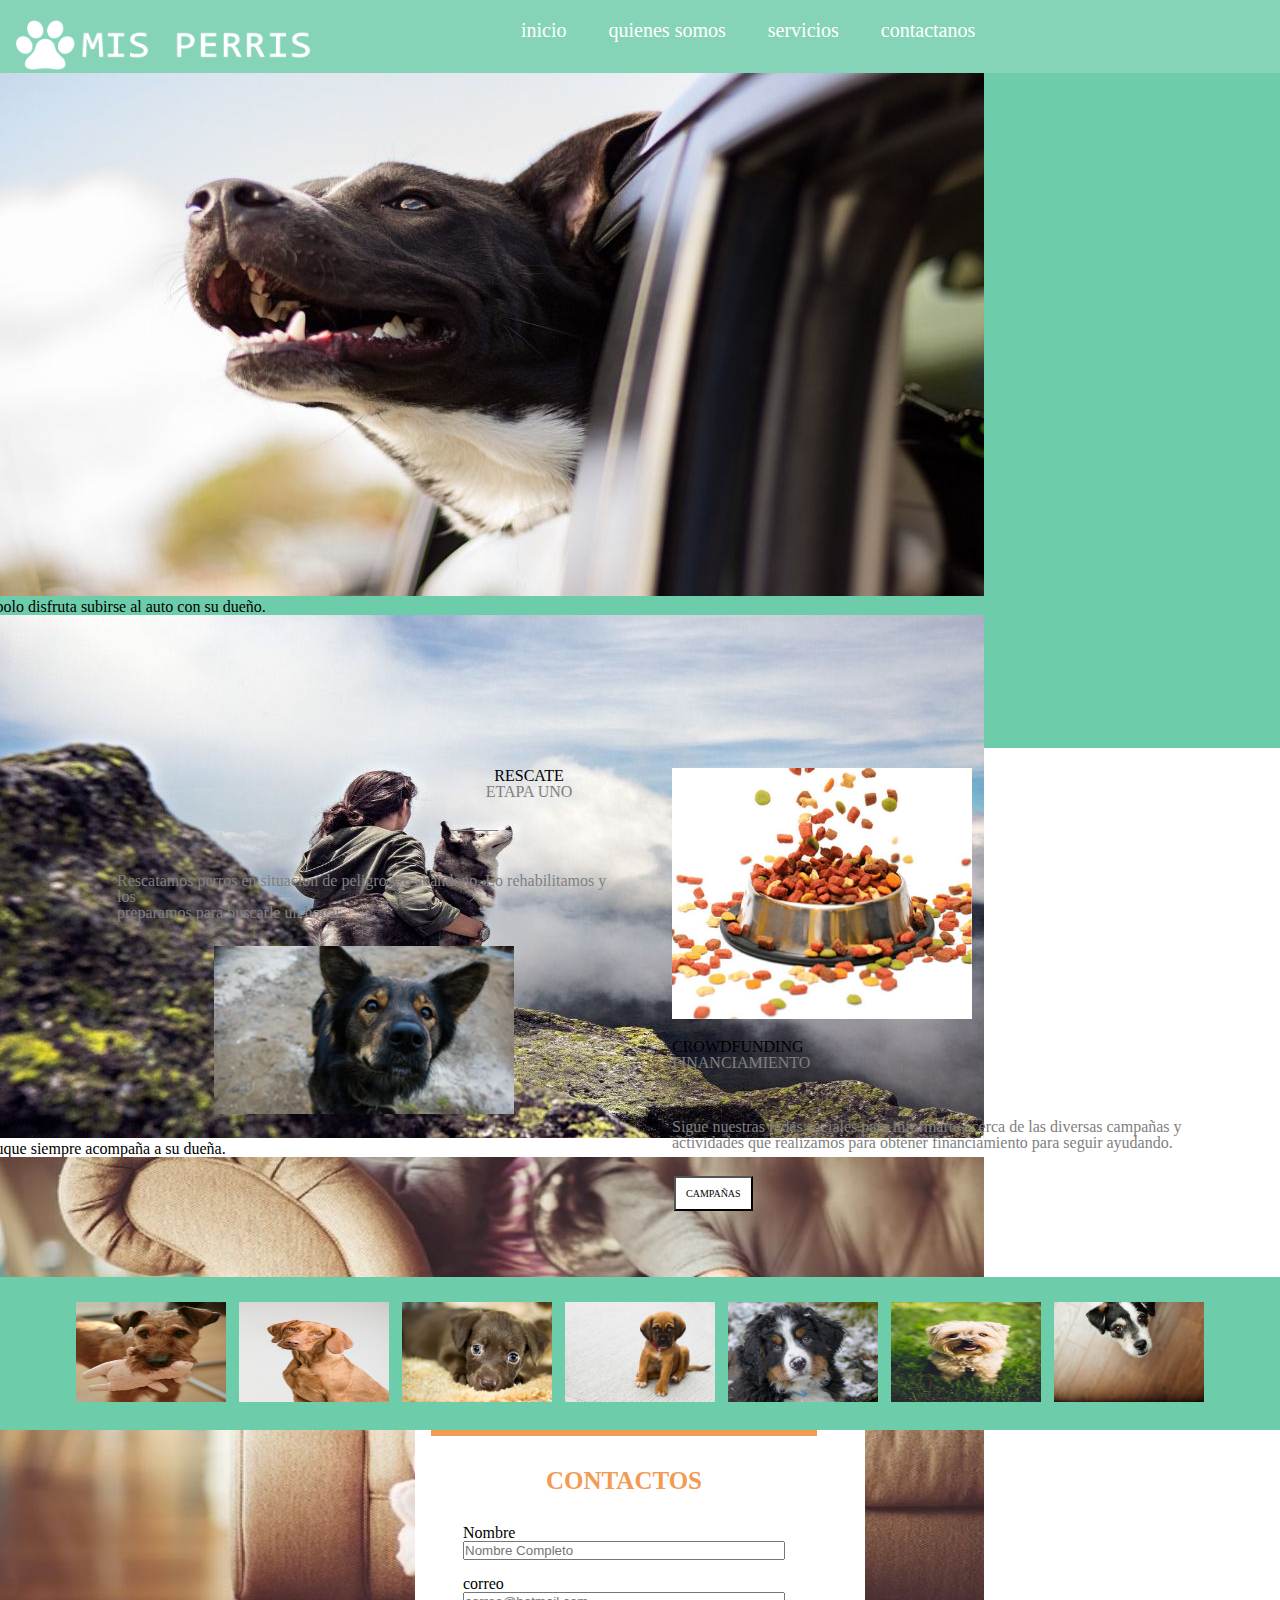
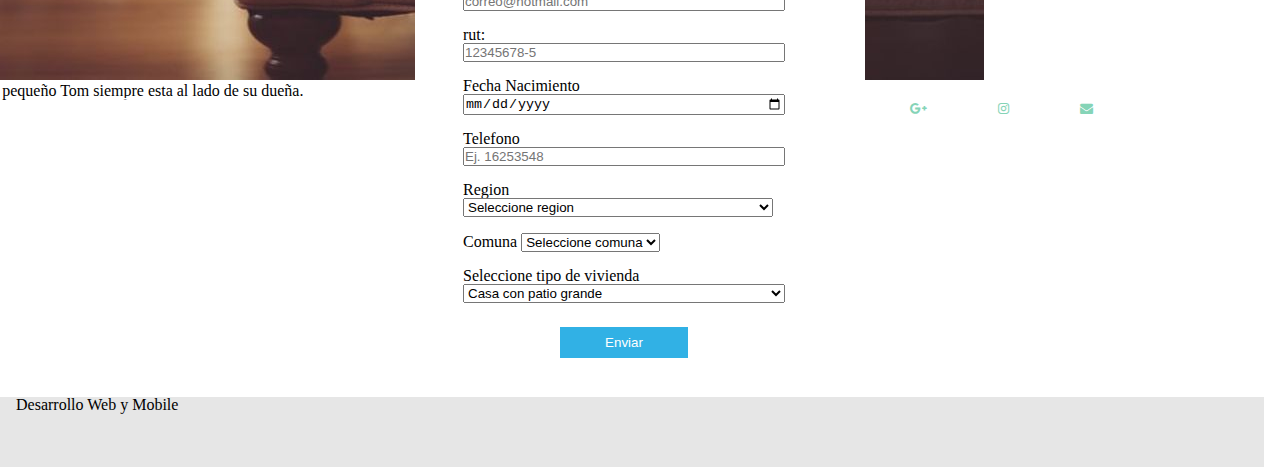
==== index.html @ aacaf142 "primera version de los perris" ====
<!DOCTYPE html>
<html>

<head>
    <meta charset="utf-8" />
    <meta http-equiv="X-UA-Compatible" content="IE=edge">
    <title>Mis Perris</title>
    <meta name="viewport" content="width=device-width, initial-scale=1">
    <meta name="viewport" content="width=device-width, user-scalable=no, initial-scale=1.0,maximum-scale=1.0,minimum-scale=1.0">
    <link rel="stylesheet" type="text/css" media="screen" href="main.css" />
    <link rel="stylesheet" type="text/css" media="screen" href="css/flexboxgrid.min.css" />
    <link rel="stylesheet" href="css/main.css">
    <link rel="stylesheet" href="css/reset.css">
    <script src="js/jquery-3.3.1.js"></script>
    <script src="js/validarCampos.js"></script>
    <script src="js/script.js"></script>



    <link rel="stylesheet" type="text/css" href="https://notoyontoy.000webhostapp.com/demos/slice-box/css/slicebox.css" />
    <link rel="stylesheet" type="text/css" href="https://notoyontoy.000webhostapp.com/demos/slice-box/css/demo.css" />
    <link rel="stylesheet" type="text/css" href="https://notoyontoy.000webhostapp.com/demos/slice-box/css/custom.css" />
    <script type="text/javascript" src="https://notoyontoy.000webhostapp.com/demos/slice-box/js/modernizr.custom.46884.js"></script>
    <script type="text/javascript" src="https://ajax.googleapis.com/ajax/libs/jquery/1.8.2/jquery.min.js"></script>
    <script type="text/javascript" src="https://notoyontoy.000webhostapp.com/demos/slice-box/js/jquery.slicebox.js"></script>
    <script type="text/javascript">
        $(function () {
            var Page = (function () {
                var $navArrows = $('#nav-arrows').hide(),
                    $shadow = $('#shadow').hide(),
                    slicebox = $('#sb-slider').slicebox({
                        onReady: function () {
                            $navArrows.show();
                            $shadow.show();
                        },
                        orientation: 'r',
                        cuboidsRandom: true,
                        autoplay: true
                    }),
                    init = function () {
                        initEvents();
                    },
                    initEvents = function () {
                        // add navigation events
                        $navArrows.children(':first').on('click', function () {
                            slicebox.next();
                            return false;
                        });
                        $navArrows.children(':last').on('click', function () {
                            slicebox.previous();
                            return false;
                        });
                    };
                return { init: init };
            })();
            Page.init();
        });
    </script>
    <link rel="stylesheet" href="icomoon/style.css">
    <link rel="stylesheet" href="css/estilo.css">
    <script src="main.js"></script>






</head>

<body>
    <div class="conteiner-fluid ">

        <header id="header" class="row ">
            <section class="col-xs-12 col-md-6">
                <div class="col-xs-12 ">
                    <img id="imagen1" src="img/logo.png" alt="imagen no encontrada!">
                </div>
            </section>

            <section class="col-xs-12 col-md-6">
                <ul class="row menu col-xs-12 col-md-12" id="tabla">

                    <li>
                        <a class="colorb col-xs-12 col-md-3" href="" style="text-decoration:none; margin:5px;">inicio
                        </a>
                    </li>


                    <li>
                        <a class="colorb col-xs-12 col-md-3" href="#somos" style="text-decoration:none; margin:5px;">quienes
                            somos </a>
                    </li>



                    <li>
                        <a class="colorb col-xs-12 col-md-3" href="" style="text-decoration:none; margin:5px;">servicios
                        </a>
                    </li>



                    <li>
                        <a class="colorb col-xs-12 col-md-3" href="#formulario" style="text-decoration:none; margin:5px;">contactanos
                        </a>
                    </li>


                </ul>
            </section>

        </header>


        <aside id="aside" class=" row">

            <div>
                <div>
                    <div class="wrapper">

                        <ul id="sb-slider" class="sb-slider">
                            <li>
                                <a href="#" target="_blank"><img src="img/Apolo.jpg" alt="imagen no encontrada" /></a>
                                <div class="sb-description">
                                    <h3>Apolo disfruta subirse al auto con su dueño. </h3>
                                </div>
                            </li>
                            <li>
                                <a href="#" target="_blank"><img src="img/Duque.jpg" alt="imagen no encontrada" /></a>
                                <div class="sb-description">
                                    <h3>Duque siempre acompaña a su dueña.</h3>
                                </div>
                            </li>
                            <li>
                                <a href="#" target="_blank"><img src="img/Tom.jpg" alt="imagen no encontrada" /></a>
                                <div class="sb-description">
                                    <h3>El pequeño Tom siempre esta al lado de su dueña. </h3>
                                </div>
                            </li>

                        </ul>

                        <div id="shadow" class="shadow"></div>

                        <div id="nav-arrows" class="nav-arrows">
                            <a href="#">Next</a>
                            <a href="#">Previous</a>
                        </div>

                    </div><!-- /wrapper -->
                </div>

                <div class="col-xs-12" id="redes">
                    <a class="quitardetalle" href="https://www.facebook.com/" target="_blank"><span class="icon-facebook confiIcon ">&nbsp;
                            &nbsp;
                        </span></a>
                    <a class="quitardetalle" href="https://plus.google.com/discover?hl=es" target="_blank"><span class="icon-google-plus confiIcon">&nbsp;
                            &nbsp;
                        </span></a>
                    <a class="quitardetalle" href="https://www.instagram.com/?hl=es-la" target="_blank"><span class="icon-instagram confiIcon">&nbsp;
                            &nbsp;
                        </span></a>
                    <a class="quitardetalle" href="https://www.google.com/intl/es/gmail/about/#" target="_blank"><span
                            class="icon-envelope confiIcon">&nbsp;
                            &nbsp;
                        </span></a>
                </div>
                <div class="col-xs-12" id="numero">
                    <h4>+56998765431</h4>
                </div>

                <div class="col-xs-12 " id="Rescate">
                    <h3>Rescate y Adopción de perros callejeros</h3>
                </div>

            </div>


        </aside>

        <section class="row ">

            <section class="col-md-6 section1">
                <article class="col-xs-12 encabezado1">
                    <h1 class="centrado">
                        <B>RESCATE</B>
                    </h1>
                    <h5 class="centrado" style="color: #808080"> ETAPA UNO</h5>
                    <br>

                    <h2 style="color:#808080">______</h2>
                </article>

            
                <article class="col-xs-12 parrafo1" style="color:#808080">
                   <p>
                        <br>Rescatamos perros en situacion de peligro y/o abandono. Lo rehabilitamos y los <br>
                        preparamos para buscarle un hogar.
                    </p>
               
                </article>
            

                <div class="col-xs-12">
                    <img id="rescate2" src="img/rescate.jpg" alt="imagen no encontrada">
                </div>

            </section>


            <section class="col-md-6 ">

                <div class="col-xs-12">
                    <img id="crowfunding" src="img/crowfunding.jpg" alt="imagen no encontrada">
                </div>

                <article class="col-xs-12 encabezado2">
                    <h2 class="centrado" >
                        <B>CROWDFUNDING</B>
                    </h2>
                    <h4 class="centrado" style="color:#808080">FINANCIAMIENTO</h4>
                    <br>
                    <h2 style="color:#808080">______</h2>
                </article>


                <article class="col-xs-12 " style="color:#808080">

                    <p>
                        <br> Sigue nuestras redes sociales para informarte acerca de las diversas campañas y <br>
                        actividades
                        que realizamos para obtener financiamiento para seguir ayudando.

                    </p>
                </article>
                <button id="boton">
                    CAMPAÑAS
                </button>

            </section>
            <a name="somos"></a>
            <div class=galery>

                <ul class="galeria">
                    <li> <a href="#img1"><img src="img/Bigotes.jpg" alt="imagen no encontrada"></a></li>
                    <li> <a href="#img2"><img src="img/Chocolate.jpg" alt="imagen no encontrada"></a></li>
                    <li> <a href="#img3"><img src="img/Luna.jpg" alt="imagen no encontrada"></a></li>
                    <li> <a href="#img4"><img src="img/Maya.jpg" alt="imagen no encontrada"></a></li>
                    <li> <a href="#img5"><img src="img/Oso.jpg" alt="imagen no encontrada"></a></li>
                    <li> <a href="#img6"><img src="img/Pexel.jpg" alt="imagen no encontrada"></a></li>
                    <li> <a href="#img7"><img src="img/Wifi.jpg" alt="imagen no encontrada"></a></li>
                </ul>
            </div>
            <!-- Imagen 1 -->
            <div class="modal" id="img1">
                <h3>Bigotes</h3>

                <div class="imagen">
                    <a href="#img7">&#60;</a>
                    <a href="#img2"><img src="img/Bigotes.jpg" alt="imagen no encontrada"></a>
                    <a href="#img2">></a>
                </div>
                <h1>Un pequeño con muchas ganas de jugar.</h1>
                <a class="cerrar" href="">X</a>

            </div>
            <!-- Imagen 2 -->
            <div class="modal" id="img2">
                <h3>Chocolate</h3>

                <div class="imagen">
                    <a href="#img1">&#60;</a>
                    <a href="#img3"><img src="img/Chocolate.jpg" alt="imagen no encontrada"></a>
                    <a href="#img3">></a>
                </div>
                <h1>Un perro con mucha energia y cariño para entregar.</h1>
                <a class="cerrar" href="">X</a>
            </div>
            <!-- Imagen 3 -->
            <div class="modal" id="img3">
                <h3>Luna</h3>

                <div class="imagen">
                    <a href="#img2">&#60;</a>
                    <a href="#img4"><img src="img/Luna.jpg" alt="imagen no encontrada"></a>
                    <a href="#img4">></a>
                </div>
                <h1>Una pequeña que espera recibir mucho cariño.</h1>
                <a class="cerrar" href="">X</a>
            </div>
            <!-- Imagen 4 -->
            <div class="modal" id="img4">
                <h3>Maya</h3>

                <div class="imagen">
                    <a href="#img3">&#60;</a>
                    <a href="#img5"><img src="img/Maya.jpg" alt="imagen no encontrada"></a>
                    <a href="#img5">></a>
                </div>
                <h1>Una perrita de 3 meses muy cariñosa y juguetóna. </h1>
                <a class="cerrar" href="">X</a>
            </div>
            <!-- Imagen 5 -->
            <div class="modal" id="img5">
                <h3>Oso</h3>

                <div class="imagen">
                    <a href="#img4">&#60;</a>
                    <a href="#img6"><img src="img/Oso.jpg" alt="imagen no encontrada"></a>
                    <a href="#img6">></a>
                </div>
                <h1>Es un perro muy inteligente y ágil, travieso, de gran energía.
                </h1>
                <a class="cerrar" href="">X</a>

            </div>
            <!-- Imagen 6 -->
            <div class="modal" id="img6">
                <h3>Pexel</h3>

                <div class="imagen">
                    <a href="#img5">&#60;</a>
                    <a href="#img7"><img src="img/Pexel.jpg" alt="imagen no encontrada"></a>
                    <a href="#img7">></a>
                </div>
                <h1>Tiene excelente carácter alegre, juguetón y muy regalón.</h1>
                <a class="cerrar" href="">X</a>
            </div>
            <!-- Imagen 7 -->
            <div class="modal" id="img7">
                <h3>Wifi</h3>
                <div class="imagen">
                    <a href="#img6">&#60;</a>
                    <a href="#img1"><img src="img/Wifi.jpg" alt="imagen no encontrada"></a>
                    <a href="#img1">></a>
                </div>
                <h1>El es un poco timido pero una vez que que te conozca te sorprendera.</h1>
                <a class="cerrar" href="">X</a>
            </div>


            <!--Estructura formulario-->

            <section class="sect_form">
                <div class="row col-xs-12 col-md-12">

                    <div class="col-xs-12" id="contenedor-formulario">

                        <div class="form_top col-xs-12">
                            <h2>CONTACTOS</h2>
                        </div>


                        <!--w3 validator-->
                        <!--caso2-->
                        <form class="form_cont" name="form1" method="post">
                            <!--onSubmit="javascript:return Rut(document.form1.rut.value);"-->
                            <label>Nombre </label>
                            <input type="text" name="Nombre" placeholder="Nombre Completo" id="nombre">
                            <br>
                            <label>correo</label>
                            <input type="text" name="correo" placeholder="correo@hotmail.com" id="correo">
                            <br>
                            <label>rut:</label>
                            <input type="text" required="required" pattern="[0-9]{7,8}-[0-9Kk]{1}" value="" name="rut"
                                id="rut" placeholder="12345678-5" title="Ej. 18234598-6">
                            <br>
                            <label>Fecha Nacimiento</label>
                            <input type="date" id="fechaNac" name="fechaNac" max="2001-12-31">
                            <br>
                            <label>Telefono</label>
                            <input type="text" placeholder="Ej. 16253548" onkeypress='return validatelefono(event)'
                                maxlength="8" />
                            <br>
                            <div class="datos">
                                <label>Region</label>
                                <select id="regiones"></select>
                                <br>
                                <br>
                                <label>Comuna</label>
                                <select id="comunas"></select>


                            </div>
                            <br>
                            <label>Seleccione tipo de vivienda</label>
                            <select name="tipo_vivienda" id="vivienda" size="0" required>

                                <option value="0" selected>Casa con patio grande</option>
                                <option value="1">Casa con patio pequeño</option>
                                <option value="2">Casa sin patio</option>
                                <option value="3">Departamento</option>
                            </select>
                            <div class="btn_form">
                                <input class="btn_submit" type="submit" value="Enviar" id="enviar" />
                            </div>

                        </form>
                    </div>

                </div>
            </section>





            <a name="formulario"></a>




        </section>



        <footer id="footer" class="row col-xs-12 col-md-12">


            <p>&nbsp; &nbsp; Desarrollo Web y Mobile</p>

        </footer>


    </div>



</body>

</html>
---- css/flexboxgrid.min.css ----
.container-fluid{margin-right:auto;margin-left:auto;padding-right:2rem;padding-left:2rem}.row{box-sizing:border-box;display:-ms-flexbox;display:-webkit-box;display:flex;-ms-flex:0 1 auto;-webkit-box-flex:0;flex:0 1 auto;-ms-flex-direction:row;-webkit-box-orient:horizontal;-webkit-box-direction:normal;flex-direction:row;-ms-flex-wrap:wrap;flex-wrap:wrap;margin-right:-1rem;margin-left:-1rem}.row.reverse{-ms-flex-direction:row-reverse;-webkit-box-orient:horizontal;-webkit-box-direction:reverse;flex-direction:row-reverse}.col.reverse{-ms-flex-direction:column-reverse;-webkit-box-orient:vertical;-webkit-box-direction:reverse;flex-direction:column-reverse}.col-xs,.col-xs-1,.col-xs-10,.col-xs-11,.col-xs-12,.col-xs-2,.col-xs-3,.col-xs-4,.col-xs-5,.col-xs-6,.col-xs-7,.col-xs-8,.col-xs-9{box-sizing:border-box;-ms-flex:0 0 auto;-webkit-box-flex:0;flex:0 0 auto;padding-right:1rem;padding-left:1rem}.col-xs{-webkit-flex-grow:1;-ms-flex-positive:1;-webkit-box-flex:1;flex-grow:1;-ms-flex-preferred-size:0;flex-basis:0;max-width:100%}.col-xs-1{-ms-flex-preferred-size:8.333%;flex-basis:8.333%;max-width:8.333%}.col-xs-2{-ms-flex-preferred-size:16.667%;flex-basis:16.667%;max-width:16.667%}.col-xs-3{-ms-flex-preferred-size:25%;flex-basis:25%;max-width:25%}.col-xs-4{-ms-flex-preferred-size:33.333%;flex-basis:33.333%;max-width:33.333%}.col-xs-5{-ms-flex-preferred-size:41.667%;flex-basis:41.667%;max-width:41.667%}.col-xs-6{-ms-flex-preferred-size:50%;flex-basis:50%;max-width:50%}.col-xs-7{-ms-flex-preferred-size:58.333%;flex-basis:58.333%;max-width:58.333%}.col-xs-8{-ms-flex-preferred-size:66.667%;flex-basis:66.667%;max-width:66.667%}.col-xs-9{-ms-flex-preferred-size:75%;flex-basis:75%;max-width:75%}.col-xs-10{-ms-flex-preferred-size:83.333%;flex-basis:83.333%;max-width:83.333%}.col-xs-11{-ms-flex-preferred-size:91.667%;flex-basis:91.667%;max-width:91.667%}.col-xs-12{-ms-flex-preferred-size:100%;flex-basis:100%;max-width:100%}.col-xs-offset-1{margin-left:8.333%}.col-xs-offset-2{margin-left:16.667%}.col-xs-offset-3{margin-left:25%}.col-xs-offset-4{margin-left:33.333%}.col-xs-offset-5{margin-left:41.667%}.col-xs-offset-6{margin-left:50%}.col-xs-offset-7{margin-left:58.333%}.col-xs-offset-8{margin-left:66.667%}.col-xs-offset-9{margin-left:75%}.col-xs-offset-10{margin-left:83.333%}.col-xs-offset-11{margin-left:91.667%}.start-xs{-ms-flex-pack:start;-webkit-box-pack:start;justify-content:flex-start;text-align:start}.center-xs{-ms-flex-pack:center;-webkit-box-pack:center;justify-content:center;text-align:center}.end-xs{-ms-flex-pack:end;-webkit-box-pack:end;justify-content:flex-end;text-align:end}.top-xs{-ms-flex-align:start;-webkit-box-align:start;align-items:flex-start}.middle-xs{-ms-flex-align:center;-webkit-box-align:center;align-items:center}.bottom-xs{-ms-flex-align:end;-webkit-box-align:end;align-items:flex-end}.around-xs{-ms-flex-pack:distribute;justify-content:space-around}.between-xs{-ms-flex-pack:justify;-webkit-box-pack:justify;justify-content:space-between}.first-xs{-ms-flex-order:-1;-webkit-box-ordinal-group:0;order:-1}.last-xs{-ms-flex-order:1;-webkit-box-ordinal-group:2;order:1}@media only screen and (min-width:48em){.container{width:46rem}.col-sm,.col-sm-1,.col-sm-10,.col-sm-11,.col-sm-12,.col-sm-2,.col-sm-3,.col-sm-4,.col-sm-5,.col-sm-6,.col-sm-7,.col-sm-8,.col-sm-9{box-sizing:border-box;-ms-flex:0 0 auto;-webkit-box-flex:0;flex:0 0 auto;padding-right:1rem;padding-left:1rem}.col-sm{-webkit-flex-grow:1;-ms-flex-positive:1;-webkit-box-flex:1;flex-grow:1;-ms-flex-preferred-size:0;flex-basis:0;max-width:100%}.col-sm-1{-ms-flex-preferred-size:8.333%;flex-basis:8.333%;max-width:8.333%}.col-sm-2{-ms-flex-preferred-size:16.667%;flex-basis:16.667%;max-width:16.667%}.col-sm-3{-ms-flex-preferred-size:25%;flex-basis:25%;max-width:25%}.col-sm-4{-ms-flex-preferred-size:33.333%;flex-basis:33.333%;max-width:33.333%}.col-sm-5{-ms-flex-preferred-size:41.667%;flex-basis:41.667%;max-width:41.667%}.col-sm-6{-ms-flex-preferred-size:50%;flex-basis:50%;max-width:50%}.col-sm-7{-ms-flex-preferred-size:58.333%;flex-basis:58.333%;max-width:58.333%}.col-sm-8{-ms-flex-preferred-size:66.667%;flex-basis:66.667%;max-width:66.667%}.col-sm-9{-ms-flex-preferred-size:75%;flex-basis:75%;max-width:75%}.col-sm-10{-ms-flex-preferred-size:83.333%;flex-basis:83.333%;max-width:83.333%}.col-sm-11{-ms-flex-preferred-size:91.667%;flex-basis:91.667%;max-width:91.667%}.col-sm-12{-ms-flex-preferred-size:100%;flex-basis:100%;max-width:100%}.col-sm-offset-1{margin-left:8.333%}.col-sm-offset-2{margin-left:16.667%}.col-sm-offset-3{margin-left:25%}.col-sm-offset-4{margin-left:33.333%}.col-sm-offset-5{margin-left:41.667%}.col-sm-offset-6{margin-left:50%}.col-sm-offset-7{margin-left:58.333%}.col-sm-offset-8{margin-left:66.667%}.col-sm-offset-9{margin-left:75%}.col-sm-offset-10{margin-left:83.333%}.col-sm-offset-11{margin-left:91.667%}.start-sm{-ms-flex-pack:start;-webkit-box-pack:start;justify-content:flex-start;text-align:start}.center-sm{-ms-flex-pack:center;-webkit-box-pack:center;justify-content:center;text-align:center}.end-sm{-ms-flex-pack:end;-webkit-box-pack:end;justify-content:flex-end;text-align:end}.top-sm{-ms-flex-align:start;-webkit-box-align:start;align-items:flex-start}.middle-sm{-ms-flex-align:center;-webkit-box-align:center;align-items:center}.bottom-sm{-ms-flex-align:end;-webkit-box-align:end;align-items:flex-end}.around-sm{-ms-flex-pack:distribute;justify-content:space-around}.between-sm{-ms-flex-pack:justify;-webkit-box-pack:justify;justify-content:space-between}.first-sm{-ms-flex-order:-1;-webkit-box-ordinal-group:0;order:-1}.last-sm{-ms-flex-order:1;-webkit-box-ordinal-group:2;order:1}}@media only screen and (min-width:62em){.container{width:61rem}.col-md,.col-md-1,.col-md-10,.col-md-11,.col-md-12,.col-md-2,.col-md-3,.col-md-4,.col-md-5,.col-md-6,.col-md-7,.col-md-8,.col-md-9{box-sizing:border-box;-ms-flex:0 0 auto;-webkit-box-flex:0;flex:0 0 auto;padding-right:1rem;padding-left:1rem}.col-md{-webkit-flex-grow:1;-ms-flex-positive:1;-webkit-box-flex:1;flex-grow:1;-ms-flex-preferred-size:0;flex-basis:0;max-width:100%}.col-md-1{-ms-flex-preferred-size:8.333%;flex-basis:8.333%;max-width:8.333%}.col-md-2{-ms-flex-preferred-size:16.667%;flex-basis:16.667%;max-width:16.667%}.col-md-3{-ms-flex-preferred-size:25%;flex-basis:25%;max-width:25%}.col-md-4{-ms-flex-preferred-size:33.333%;flex-basis:33.333%;max-width:33.333%}.col-md-5{-ms-flex-preferred-size:41.667%;flex-basis:41.667%;max-width:41.667%}.col-md-6{-ms-flex-preferred-size:50%;flex-basis:50%;max-width:50%}.col-md-7{-ms-flex-preferred-size:58.333%;flex-basis:58.333%;max-width:58.333%}.col-md-8{-ms-flex-preferred-size:66.667%;flex-basis:66.667%;max-width:66.667%}.col-md-9{-ms-flex-preferred-size:75%;flex-basis:75%;max-width:75%}.col-md-10{-ms-flex-preferred-size:83.333%;flex-basis:83.333%;max-width:83.333%}.col-md-11{-ms-flex-preferred-size:91.667%;flex-basis:91.667%;max-width:91.667%}.col-md-12{-ms-flex-preferred-size:100%;flex-basis:100%;max-width:100%}.col-md-offset-1{margin-left:8.333%}.col-md-offset-2{margin-left:16.667%}.col-md-offset-3{margin-left:25%}.col-md-offset-4{margin-left:33.333%}.col-md-offset-5{margin-left:41.667%}.col-md-offset-6{margin-left:50%}.col-md-offset-7{margin-left:58.333%}.col-md-offset-8{margin-left:66.667%}.col-md-offset-9{margin-left:75%}.col-md-offset-10{margin-left:83.333%}.col-md-offset-11{margin-left:91.667%}.start-md{-ms-flex-pack:start;-webkit-box-pack:start;justify-content:flex-start;text-align:start}.center-md{-ms-flex-pack:center;-webkit-box-pack:center;justify-content:center;text-align:center}.end-md{-ms-flex-pack:end;-webkit-box-pack:end;justify-content:flex-end;text-align:end}.top-md{-ms-flex-align:start;-webkit-box-align:start;align-items:flex-start}.middle-md{-ms-flex-align:center;-webkit-box-align:center;align-items:center}.bottom-md{-ms-flex-align:end;-webkit-box-align:end;align-items:flex-end}.around-md{-ms-flex-pack:distribute;justify-content:space-around}.between-md{-ms-flex-pack:justify;-webkit-box-pack:justify;justify-content:space-between}.first-md{-ms-flex-order:-1;-webkit-box-ordinal-group:0;order:-1}.last-md{-ms-flex-order:1;-webkit-box-ordinal-group:2;order:1}}@media only screen and (min-width:75em){.container{width:71rem}.col-lg,.col-lg-1,.col-lg-10,.col-lg-11,.col-lg-12,.col-lg-2,.col-lg-3,.col-lg-4,.col-lg-5,.col-lg-6,.col-lg-7,.col-lg-8,.col-lg-9{box-sizing:border-box;-ms-flex:0 0 auto;-webkit-box-flex:0;flex:0 0 auto;padding-right:1rem;padding-left:1rem}.col-lg{-webkit-flex-grow:1;-ms-flex-positive:1;-webkit-box-flex:1;flex-grow:1;-ms-flex-preferred-size:0;flex-basis:0;max-width:100%}.col-lg-1{-ms-flex-preferred-size:8.333%;flex-basis:8.333%;max-width:8.333%}.col-lg-2{-ms-flex-preferred-size:16.667%;flex-basis:16.667%;max-width:16.667%}.col-lg-3{-ms-flex-preferred-size:25%;flex-basis:25%;max-width:25%}.col-lg-4{-ms-flex-preferred-size:33.333%;flex-basis:33.333%;max-width:33.333%}.col-lg-5{-ms-flex-preferred-size:41.667%;flex-basis:41.667%;max-width:41.667%}.col-lg-6{-ms-flex-preferred-size:50%;flex-basis:50%;max-width:50%}.col-lg-7{-ms-flex-preferred-size:58.333%;flex-basis:58.333%;max-width:58.333%}.col-lg-8{-ms-flex-preferred-size:66.667%;flex-basis:66.667%;max-width:66.667%}.col-lg-9{-ms-flex-preferred-size:75%;flex-basis:75%;max-width:75%}.col-lg-10{-ms-flex-preferred-size:83.333%;flex-basis:83.333%;max-width:83.333%}.col-lg-11{-ms-flex-preferred-size:91.667%;flex-basis:91.667%;max-width:91.667%}.col-lg-12{-ms-flex-preferred-size:100%;flex-basis:100%;max-width:100%}.col-lg-offset-1{margin-left:8.333%}.col-lg-offset-2{margin-left:16.667%}.col-lg-offset-3{margin-left:25%}.col-lg-offset-4{margin-left:33.333%}.col-lg-offset-5{margin-left:41.667%}.col-lg-offset-6{margin-left:50%}.col-lg-offset-7{margin-left:58.333%}.col-lg-offset-8{margin-left:66.667%}.col-lg-offset-9{margin-left:75%}.col-lg-offset-10{margin-left:83.333%}.col-lg-offset-11{margin-left:91.667%}.start-lg{-ms-flex-pack:start;-webkit-box-pack:start;justify-content:flex-start;text-align:start}.center-lg{-ms-flex-pack:center;-webkit-box-pack:center;justify-content:center;text-align:center}.end-lg{-ms-flex-pack:end;-webkit-box-pack:end;justify-content:flex-end;text-align:end}.top-lg{-ms-flex-align:start;-webkit-box-align:start;align-items:flex-start}.middle-lg{-ms-flex-align:center;-webkit-box-align:center;align-items:center}.bottom-lg{-ms-flex-align:end;-webkit-box-align:end;align-items:flex-end}.around-lg{-ms-flex-pack:distribute;justify-content:space-around}.between-lg{-ms-flex-pack:justify;-webkit-box-pack:justify;justify-content:space-between}.first-lg{-ms-flex-order:-1;-webkit-box-ordinal-group:0;order:-1}.last-lg{-ms-flex-order:1;-webkit-box-ordinal-group:2;order:1}}
---- css/main.css ----
.sect_form{
    background-color: #ffffff;
    max-width: 450px;
    height: auto;
    margin:  auto;
    padding-bottom: 1rem;
}

.form_top{
    width: 100%;
    text-align: center;
    padding: 2rem 0 1rem;
    border-top: solid .4rem #F39B53;
    margin-bottom: 1rem;
}


.form_top h2{
    font-weight: bold;
    color: #F39B53;
    font-size: 25px;
}


.form_cont{
    padding: 0 2rem;
    display: flex;
    flex-direction: column;
    justify-content: center;
}


.btn_form{
display: flex;
justify-content: space-around;
margin-top: 1rem;
}


.btn_submit{
background-color: #EFEFEF;
padding: .5rem;
margin: .5rem 0;
border: none;
border-bottom: solid #CAC8C8 .2rem;
transition: all .5s;
width: 40%;
border-bottom: none;
background-color: #31B1E5;
color: white;
}
.btn_submit:hover{
background-color: #4C9ED9;
}

.input:focus{
    border-bottom: solid #F39B53 .2rem;
}
---- icomoon/style.css ----
@font-face {
  font-family: 'icomoon';
  src:  url('fonts/icomoon.eot?nttivi');
  src:  url('fonts/icomoon.eot?nttivi#iefix') format('embedded-opentype'),
    url('fonts/icomoon.ttf?nttivi') format('truetype'),
    url('fonts/icomoon.woff?nttivi') format('woff'),
    url('fonts/icomoon.svg?nttivi#icomoon') format('svg');
  font-weight: normal;
  font-style: normal;
}

[class^="icon-"], [class*=" icon-"] {
  /* use !important to prevent issues with browser extensions that change fonts */
  font-family: 'icomoon' !important;
  speak: none;
  font-style: normal;
  font-weight: normal;
  font-variant: normal;
  text-transform: none;
  line-height: 1;

  /* Better Font Rendering =========== */
  -webkit-font-smoothing: antialiased;
  -moz-osx-font-smoothing: grayscale;
}

.icon-facebook:before {
  content: "\f09a";
}
.icon-facebook-f:before {
  content: "\f09a";
}
.icon-google-plus:before {
  content: "\f0d5";
}
.icon-envelope:before {
  content: "\f0e0";
}
.icon-instagram:before {
  content: "\f16d";
}
---- css/estilo.css ----
*{  margin: 0;
    padding: 0;
   box-sizing : border-box;
  }
  #imagen1{
    background:#85D4B7;
    box-sizing:border-box;
    width:300px;
    height:70px;
    padding-top:20px;
  }
  #header{background-color: #85D4B7} 
  #tabla{
     
     box-sizing : border-box;
     background:#85D4B7;
     color: white;
     position:none;
     top:20px;
     left:500px;
     text-decoration: "none";
  
  }
  .rescate{
background: #808080;


  }
  
    .menu{
      font-size: 20px;
      font-style: inherit;
      color: white;
      background: #85D4B7;
      text-align:center;
      list-style: none;
      
    }
    .colorb{
      color:white;
    
    }

   


  div li:hover{
    background: #9fd5d1;
  }

  #aside{
    margin-top: 0px;
    background-color:#6DCCAA;
    height: 75vh;
  }  
  #imagen2{
    width: 338px;
    height: 211px;
    box-sizing:border-box;
    margin-left: 0px;
    margin-top: 0px; 
  }
  .centrado{
  
    margin: 0px auto;
    display: block;
    text-align: center;
  }


  #redes{color:#6DCCAA;
    font-size: 45px;
    margin-left: 6px; 
    margin-top: 0px;
  text-align: center;
  }
  #numero{color: white;
  margin-right: 0px;
  margin-top: 12px;
  font-size: 20px;
  text-align: center;
  }
  #Rescate{color: white;
    margin-left: 12px;
    margin-top: -100px;
    font-size: 14px;  
    text-align: center;
  }




  #rescate2{
    margin: 10px auto;
    display: block;
    width: 300px;
    margin-top: 10px;
  }
  
  #crowfunding{
    margin: 0px auto;
    display: block;
    width: 300px;
  }
  
  .parrafo2{
    padding-left: 0px;
    margin: 30px auto;
    width: 300px;
    margin-top: 10px;
  }

  .confiIcon{
    border-radius: 80%;
    font-size: 14px;
    background: white center;
    margin: 9px;
    padding: 10px 0px; 
    padding-left: 8px;
    width:10px;
    border: solid 0.1em white;
    color: #85D4B7;
    
  }

.quitardetalle{
  text-decoration:none;
  color:rgb(2, 2, 2);
  }

  #boton{
    transition:all 2s ease;
    font-size: 10px;
    font-family: verdana;
    color: black;
    background: white;
    border-color: black;
    padding: 10px;
    margin-left: 110px;
    margin-top: 20px;
    }

    #footer{background-color:#E6E6E6 ;
      height: 70px;
      width: 1500px; 
      margin-top: 15px;    
    }
    .galeria{

      width: 90%;
      margin:auto;
      list-style: none;
      padding: 20px;
      box-sizing: border-box;
      
  
      display: flex;
      flex-wrap: wrap;
      justify-content: space-around;
  }
  .galeria li{
  margin: 5px;
  
  }
  .galeria img {
  
      width: 150px;
      height: 100px;
  }
  /*Estilos del modal*/
  
  .modal{
  
  display: none;
  
  
  }
  
  
  .modal:target {
      display: block;
      position: fixed;
      background: rgba(0, 0,0, 0.8);
      top:0;
      left: 0;
      width:100%;
      height: 100%;
  }
  .modal h3 {
  
      color: #fff;
      font-size: 30px;
      text-align: center;
      margin:15px 0;
  } 
  
  
  
  
  .modal h1{
      color: #fff;
      font-size: 14px;
      text-align: center;
  }
  
  .imagen{
  
      width: 100%;
      height: 50%;
      display: flex; 
      justify-content: center;
      align-items: center;
  }
  
  
  
  .imagen a{
   color: #fff;
   font-size: 40px;
   text-decoration: none;
   margin: 0 10px;
  
  }
  
  .imagen a:nth-child(2){
  
  margin:0;
  height: 100%;
  flex-shrink: 2;
  }
  .cerrar {
  display: block;
  background: #fff;
  width: 30px;
  height: 30px;
  margin: 15px auto;
  text-align: center;
  text-decoration: none;
  font-size: 25px;
  color: #000;
  padding: 5px;
  border-radius: 50%;
  line-height: 25px;
  
  
  }
  
  
  .imagen img {
  
  
       width: 500px;
       height: 100%;
       max-width: 100%;
       border: 7px solid #fff;
       box-sizing: border-box;
  }
  .galery{

    background: #6DCCAA;
    width: 100%;
    height: 100%;
    margin-top: 5%;

  }
  #contenedor-formulario{

    background: #ffffff;
    height: auto;
}
#contenedor-formulario h1{

    font-family: Open Sans;
    text-align: center;
}





  @media ( min-width: 1024px) {
    #tabla{
     
      box-sizing : border-box;
      background:#85D4B7;
      color: white;
      position:absolute;
      top:20px;
      left:500px;
      text-decoration: "none";
   
   }
    #imagen2{
      margin-top: 0px;
      width:600px;
      height:300px;
      box-sizing:border-box;
      margin-left: 410px;
    }

    #redes{color:#6DCCAA;
      font-size: 50px;
      margin-left: 90vh; 
      margin-top: -3vh;
    
    }
    #numero{color: white;
    margin-right: 100vh;
    margin-top: -3vh;
    font-size: 20px
    }
    #Rescate{color: white;
      margin-left: -7vh;
      margin-top: -3vh;  
      font-size: 20px
    }


    #rescate2{
      margin: 0px auto;
      display: block;
      margin-left: 22vh;
      margin-top: 25px;

    }
    
    #crowfunding{
      margin: 0px auto;
      display: block;
      margin-right: 45vh;
      margin-top: 20px;

    }
    .encabezado1{
      padding-left: 50vh;
      margin-top: 20px;
    }

    .parrafo1{
      padding-left: 13vh;
      margin-top: 25px;
    } 

    .encabezado2{
      margin-right: 52vh;
      margin-top: 20px;
    }

    .parrafo2{
      margin-right: 383px;
      margin-top: 25px;
    }

    #boton{
      transition:all 2s ease;
      font-size: 10px;
      font-family: verdana;
      color: black;
      background: white;
      border-color: black;
      padding: 10px;
      margin-left: 18px;
      margin-top: 25px;
      
    }


    #footer{background-color:#E6E6E6 ;
      height: 70px;
      width: 1500px; 
      margin-top: 15px;    
    }

    .confiIcon{
      border-radius: 80%;
      font-size: 13px;
      background: white center;
      margin: 9px;
      padding: 10px 10px; 
      padding-left: 9px;
      width:20px;
      border: solid  white;
      color:#85D4B7;
      
  
    }

  .quitardetalle{
    text-decoration:none;
    color:rgb(2, 2, 2);
    }

    .galeria{

      width: 90%;
      margin:auto;
      list-style: none;
      padding: 20px;
      box-sizing: border-box;
  
      display: flex;
      flex-wrap: wrap;
      justify-content: space-around;
  }
  .galeria li{
  margin: 5px;
  
  }
  .galeria img {
  
      width: 150px;
      height: 100px;
      
  }
  .galery{

    background: #6DCCAA;
    width: 100%;
    height: 100%;



  }
  /*Estilos del modal*/
  
  .modal{
  
  display: none;
  
  
  }
  
  
  .modal:target {
      display: block;
      position: fixed;
      background: rgba(0, 0,0, 0.8);
      top:0;
      left: 0;
      width:100%;
      height: 100%;
  }
  .modal h3 {
  
      color: #fff;
      font-size: 30px;
      text-align: center;
      margin:15px 0;
  } 
  
  
  
  
  .modal h1{
      color: #fff;
      font-size: 20px;
  
      text-align: center;

  }
  
  .imagen{
  
      width: 100%;
      height: 50%;
      display: flex; 
      justify-content: center;
      align-items: center;
  }
  
  
  
  .imagen a{
   color: #fff;
   font-size: 40px;
   text-decoration: none;
   margin: 0 10px;
  
  }
  
  .imagen a:nth-child(2){
  
  margin:0;
  height: 100%;
  flex-shrink: 2;
  }
  .cerrar {
  display: block;
  background: #fff;
  width: 30px;
  height: 30px;
  margin: 15px auto;
  text-align: center;
  text-decoration: none;
  font-size: 25px;
  color: #000;
  padding: 5px;
  border-radius: 50%;
  line-height: 25px;
  
  
  }
  
  
  .imagen img {
  
  
       width: 500px;
       height: 100%;
       max-width: 100%;
       border: 7px solid #fff;
       box-sizing: border-box;
  }
  #contenedor-formulario{

    background: #ffffff;
    height: auto;
}
#contenedor-formulario h1{

    font-family: Open Sans;
    text-align: center;
}
 

}
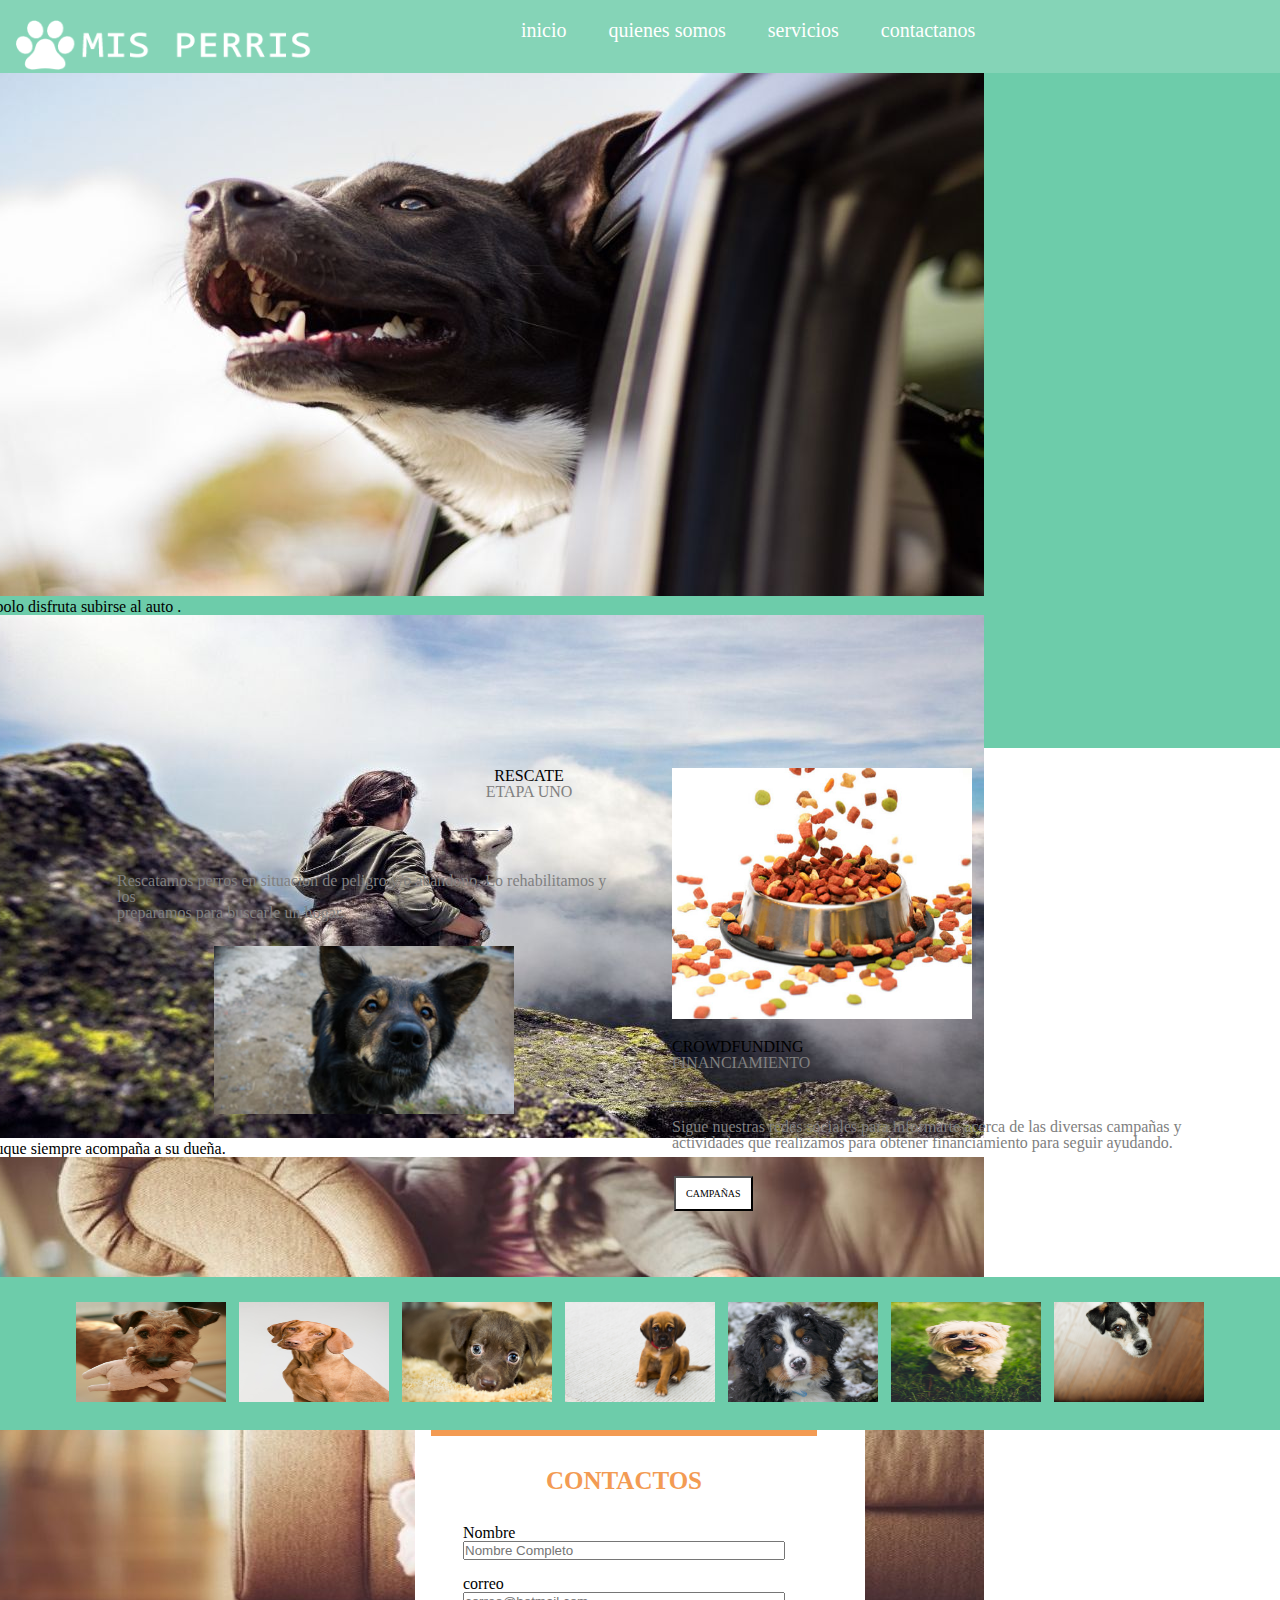
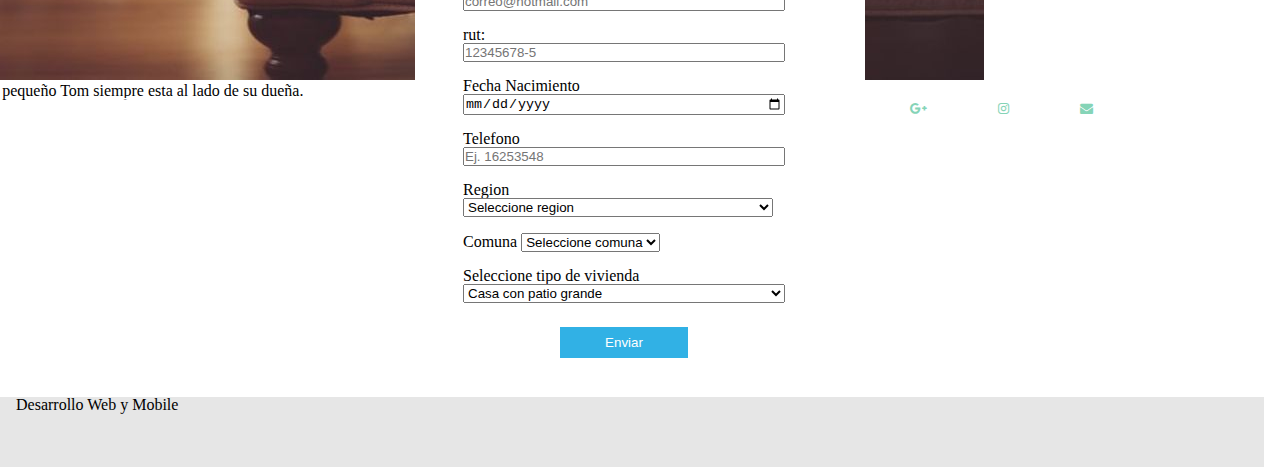
==== commit 97d8e836: "secambio descripcion de imagen" ====
--- a/index.html
+++ b/index.html
@@ -122,7 +122,7 @@
                             <li>
                                 <a href="#" target="_blank"><img src="img/Apolo.jpg" alt="imagen no encontrada" /></a>
                                 <div class="sb-description">
-                                    <h3>Apolo disfruta subirse al auto con su dueño. </h3>
+                                    <h3>Apolo disfruta subirse al auto . </h3>
                                 </div>
                             </li>
                             <li>
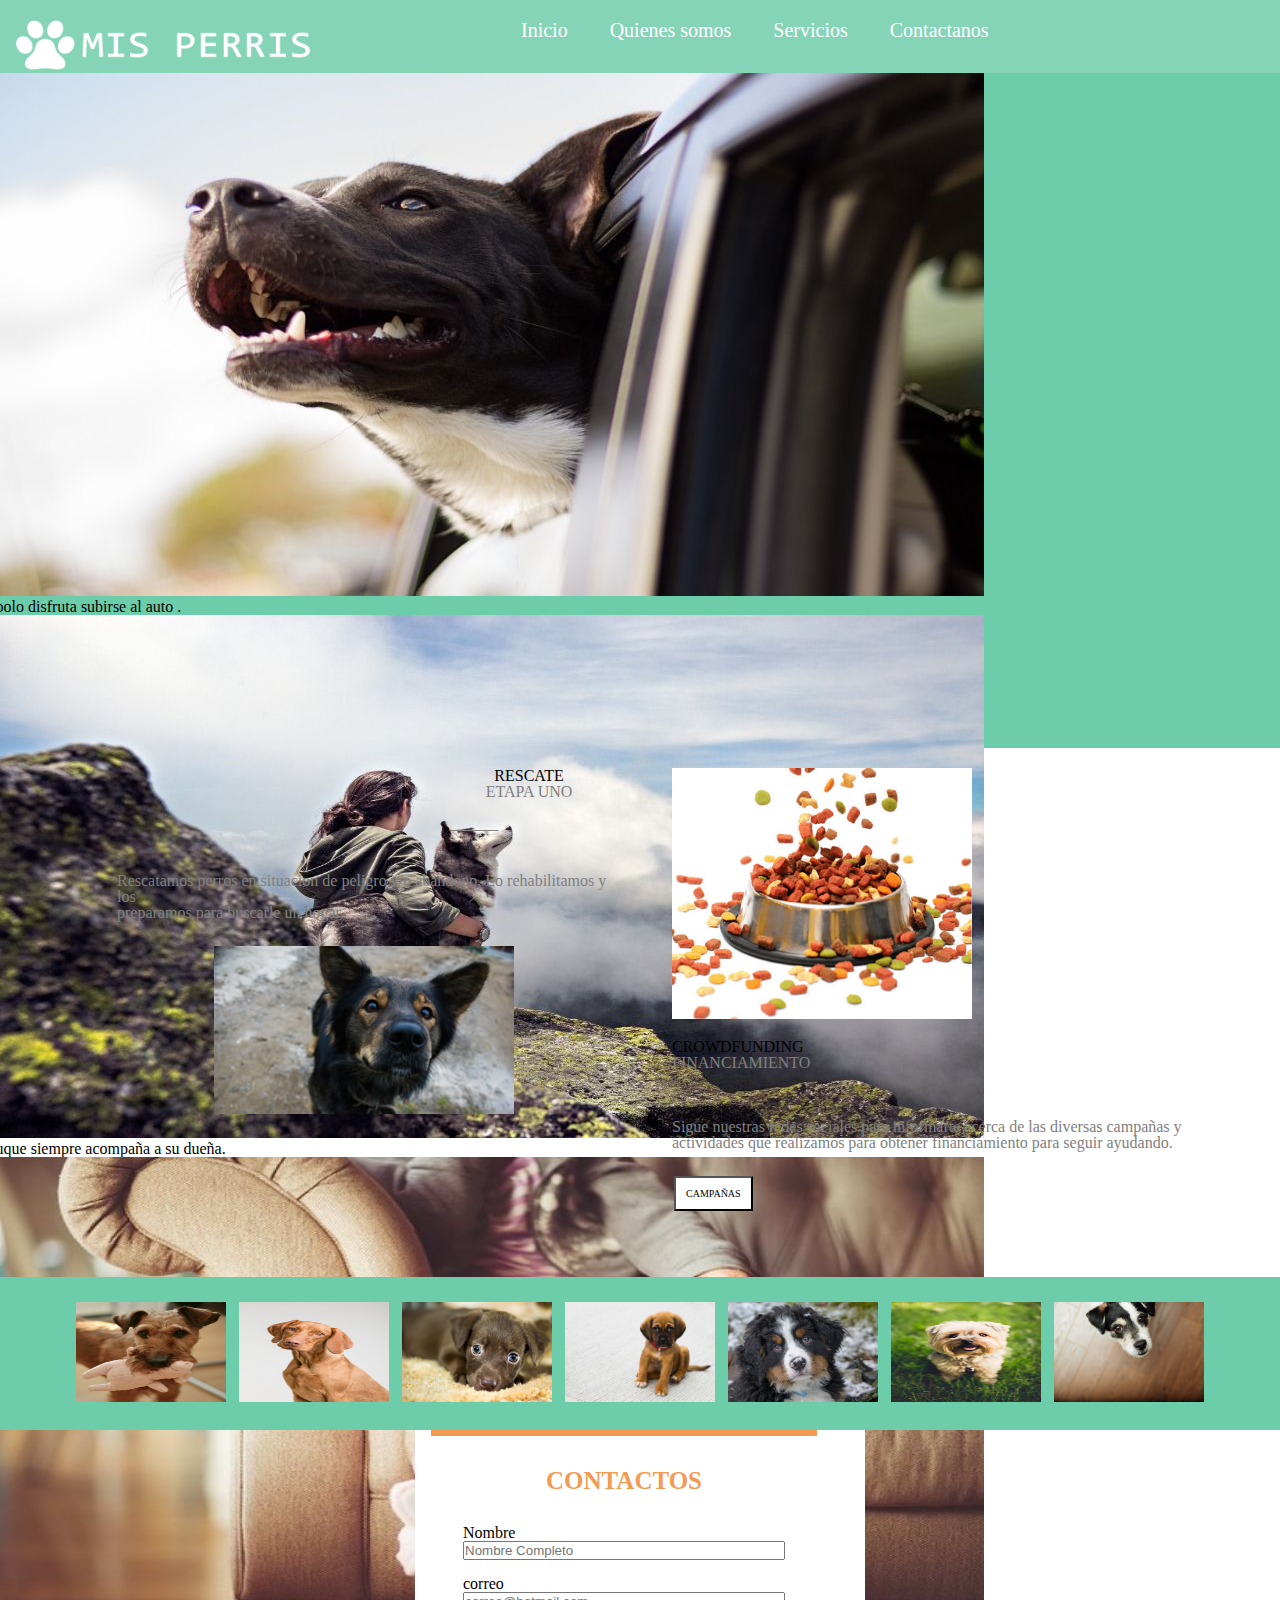
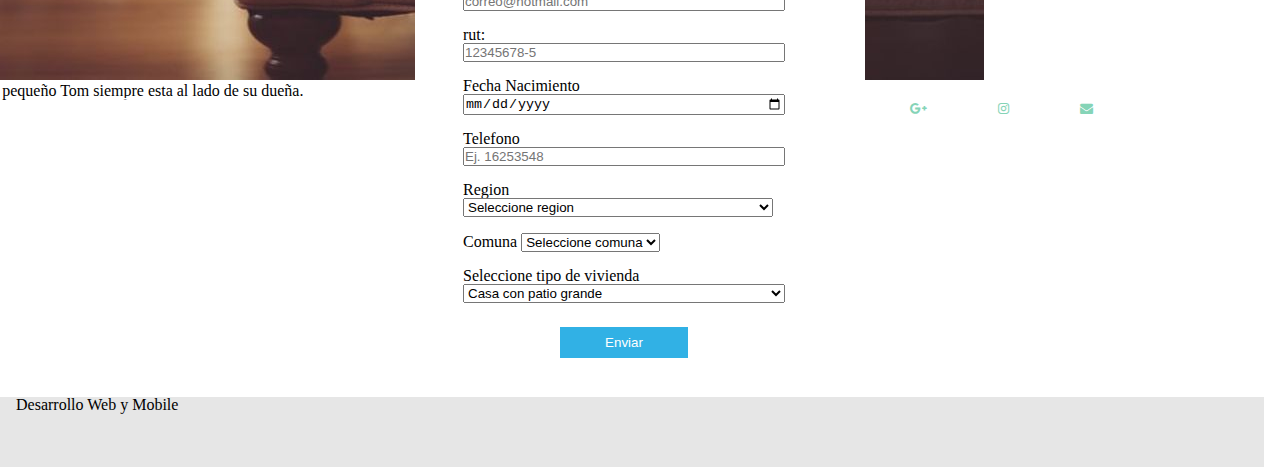
==== commit 02ccfbbe: "cambio programador1" ====
--- a/index.html
+++ b/index.html
@@ -81,27 +81,27 @@
                 <ul class="row menu col-xs-12 col-md-12" id="tabla">
 
                     <li>
-                        <a class="colorb col-xs-12 col-md-3" href="" style="text-decoration:none; margin:5px;">inicio
+                        <a class="colorb col-xs-12 col-md-3" href="" style="text-decoration:none; margin:5px;">Inicio
                         </a>
                     </li>
 
 
                     <li>
-                        <a class="colorb col-xs-12 col-md-3" href="#somos" style="text-decoration:none; margin:5px;">quienes
+                        <a class="colorb col-xs-12 col-md-3" href="#somos" style="text-decoration:none; margin:5px;">Quienes
                             somos </a>
                     </li>
 
 
 
                     <li>
-                        <a class="colorb col-xs-12 col-md-3" href="" style="text-decoration:none; margin:5px;">servicios
+                        <a class="colorb col-xs-12 col-md-3" href="" style="text-decoration:none; margin:5px;">Servicios
                         </a>
                     </li>
 
 
 
                     <li>
-                        <a class="colorb col-xs-12 col-md-3" href="#formulario" style="text-decoration:none; margin:5px;">contactanos
+                        <a class="colorb col-xs-12 col-md-3" href="#formulario" style="text-decoration:none; margin:5px;">Contactanos
                         </a>
                     </li>
 
@@ -273,7 +273,7 @@
                     <a href="#img3"><img src="img/Chocolate.jpg" alt="imagen no encontrada"></a>
                     <a href="#img3">></a>
                 </div>
-                <h1>Un perro con mucha energia y cariño para entregar.</h1>
+                <h1>Aqui se ejecuto un cambio a chocolate</h1>
                 <a class="cerrar" href="">X</a>
             </div>
             <!-- Imagen 3 -->
